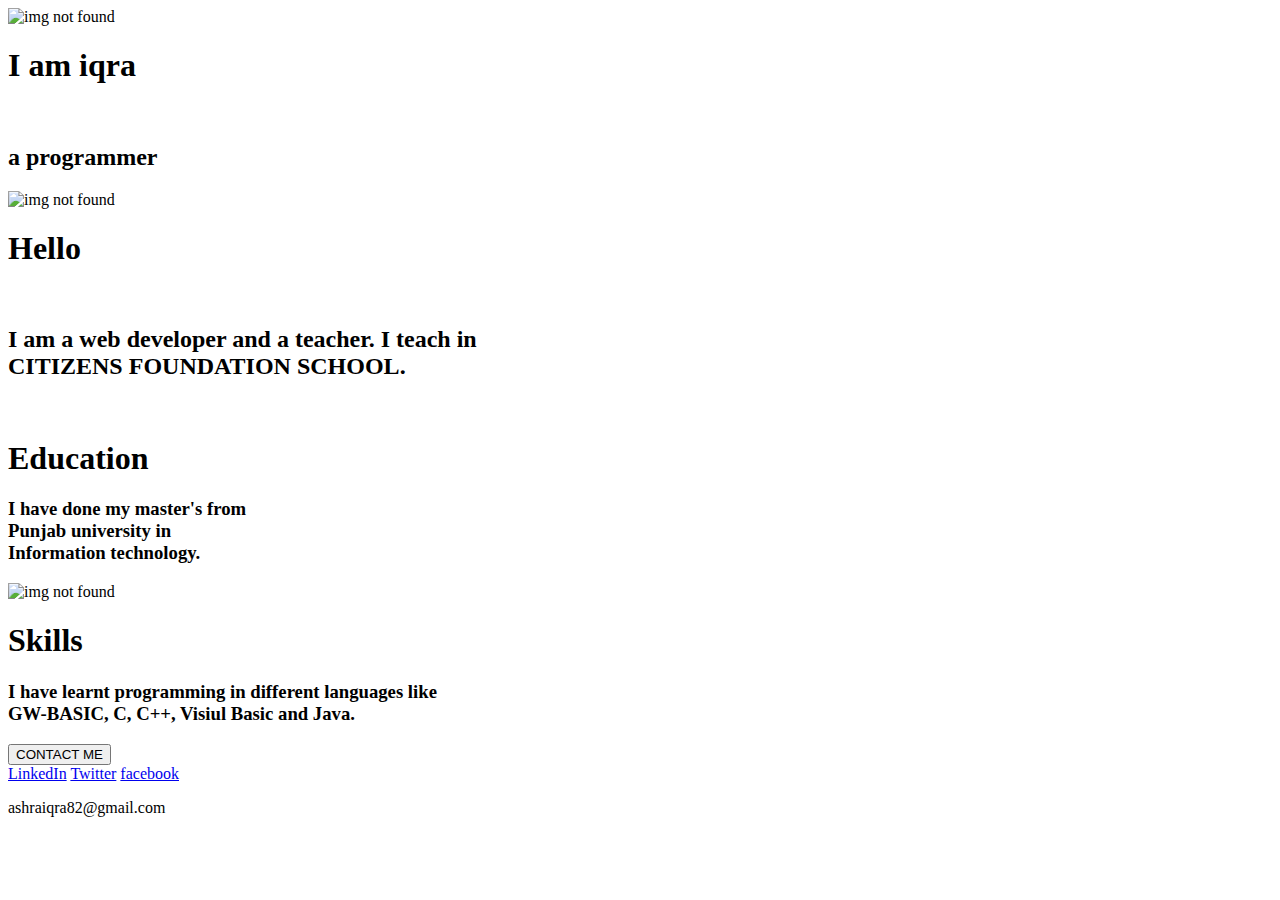
==== index.html @ 293ac608 "Add files via upload" ====
<!DOCTYPE html>
<html lang="en">
<head>
    <meta charset="UTF-8">
    <meta name="viewport" content="width=device-width, initial-scale=1.0">
    <title>portfolio</title>
    <link rel="stylesheet" href="style.css">
    

</head>
<body>
<div class="first-div">
    <img class="first-img" src="C:\Users\Student\Desktop\iqra\porfolio website\da0014_explore_the-worlds-best-air-cleaning-plants_content-embed3_pc_684x684.webp" alt=" img not found">
   <div class="text">
    <h1>I am iqra</h1><br>
    <h2>a programmer</h2>
</div>
</div>
<div class="second-div">
    <img class="second-img" src="C:\Users\Student\Desktop\iqra\porfolio website\pexels-kulbir-9507862-modified.png" alt=" img not found">
    <div class="text2"></div>
    <h1>Hello</h1><br>
<h2>
    I am a web developer and a teacher.
    I teach in <br>
     CITIZENS FOUNDATION SCHOOL.
</h2>
</div>
</div>
<div class="third-div">
<div class="inner-div">
<img class="third-img" src="front-view-stacked-books-graduation-cap-ladders-education-day.png" alt="">
</div>
<div class="text3">
    <h1>Education</h1>
    <p><h3>
        I have done my master's from<br>
        Punjab university in<br> 
        Information technology.
        </h3>
    </p>
</div>
</div>
<div class="fourth-div">
    <div class="inner-div2" >
    <img class="fourth-img" src="C:\Users\Student\Desktop\iqra\porfolio website\pexels-elena-golovchenko-12531510.jpg " alt=" img not found">
</div>
<div class="text4">    
<h1>Skills</h1>
<h3>
<p>
    I have learnt programming in different languages like<br>
GW-BASIC, C, C++, Visiul Basic and Java.
</p>
</h3>
</div>
</div>
<div class="fifth-div">
    <a href="form.html"><button>CONTACT ME</button></a>
</div>
<footer>
   <a href="https://pk.linkedin.com/">LinkedIn</a>
   <a href="https://twitter.com/?lang=en">Twitter</a>
   <a href="https://www.facebook.com/campaign/landing.php?campaign_id=1653377901&extra_1=s%7Cc%7C318307045135%7Ce%7Cfacebook%27%7C&placement=&creative=318307045135&keyword=facebook%27&partner_id=googlesem&extra_2=campaignid%3D1653377901%26adgroupid%3D65139789042%26matchtype%3De%26network%3Dg%26source%3Dnotmobile%26search_or_content%3Ds%26device%3Dc%26devicemodel%3D%26adposition%3D%26target%3D%26targetid%3Dkwd-362360550869%26loc_physical_ms%3D9077138%26loc_interest_ms%3D%26feeditemid%3D%26param1%3D%26param2%3D&gclid=Cj0KCQjwoeemBhCfARIsADR2QCtD8QHxqDCbMxPRX5gFM3eb_d1vMKvCA2uz1SUFrMIxGbRiv0eecnEaAvgJEALw_wcB">facebook</a>
<p>ashraiqra82@gmail.com</p>

</footer>
</body>
</html>
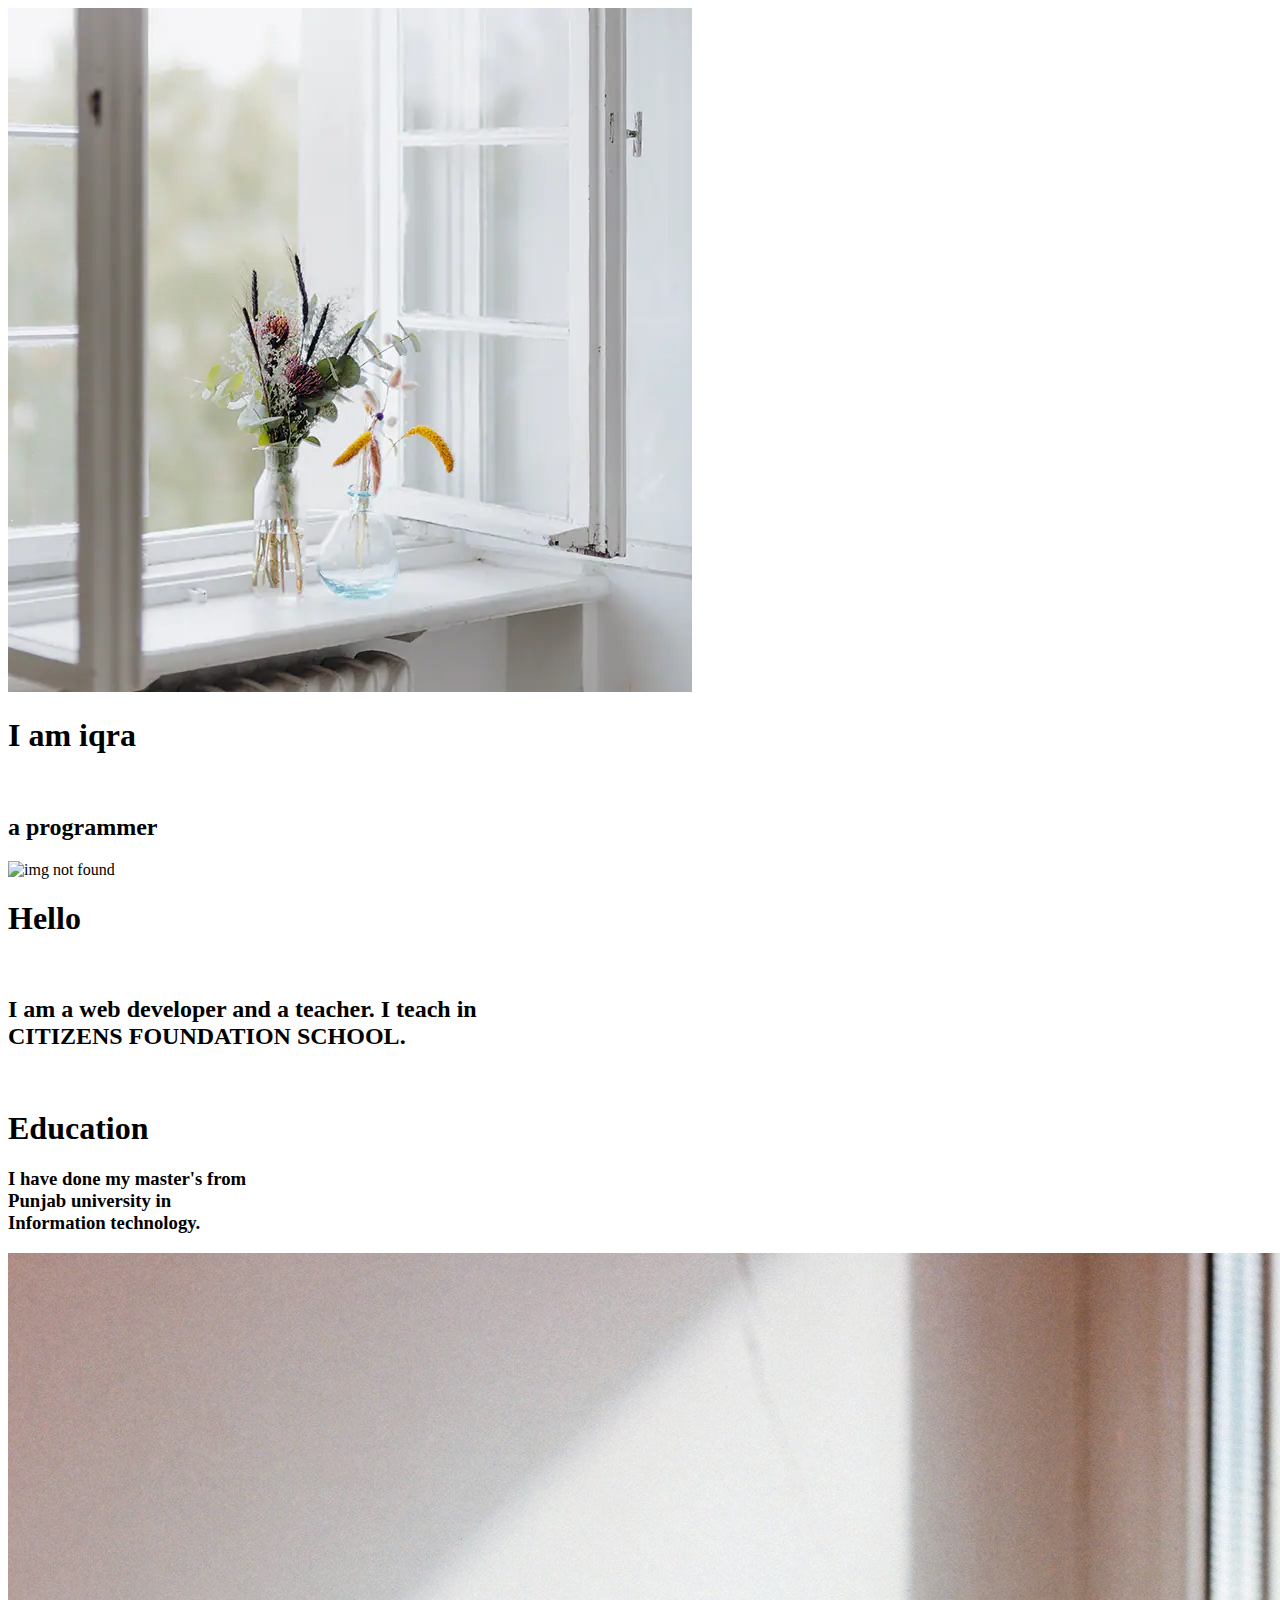
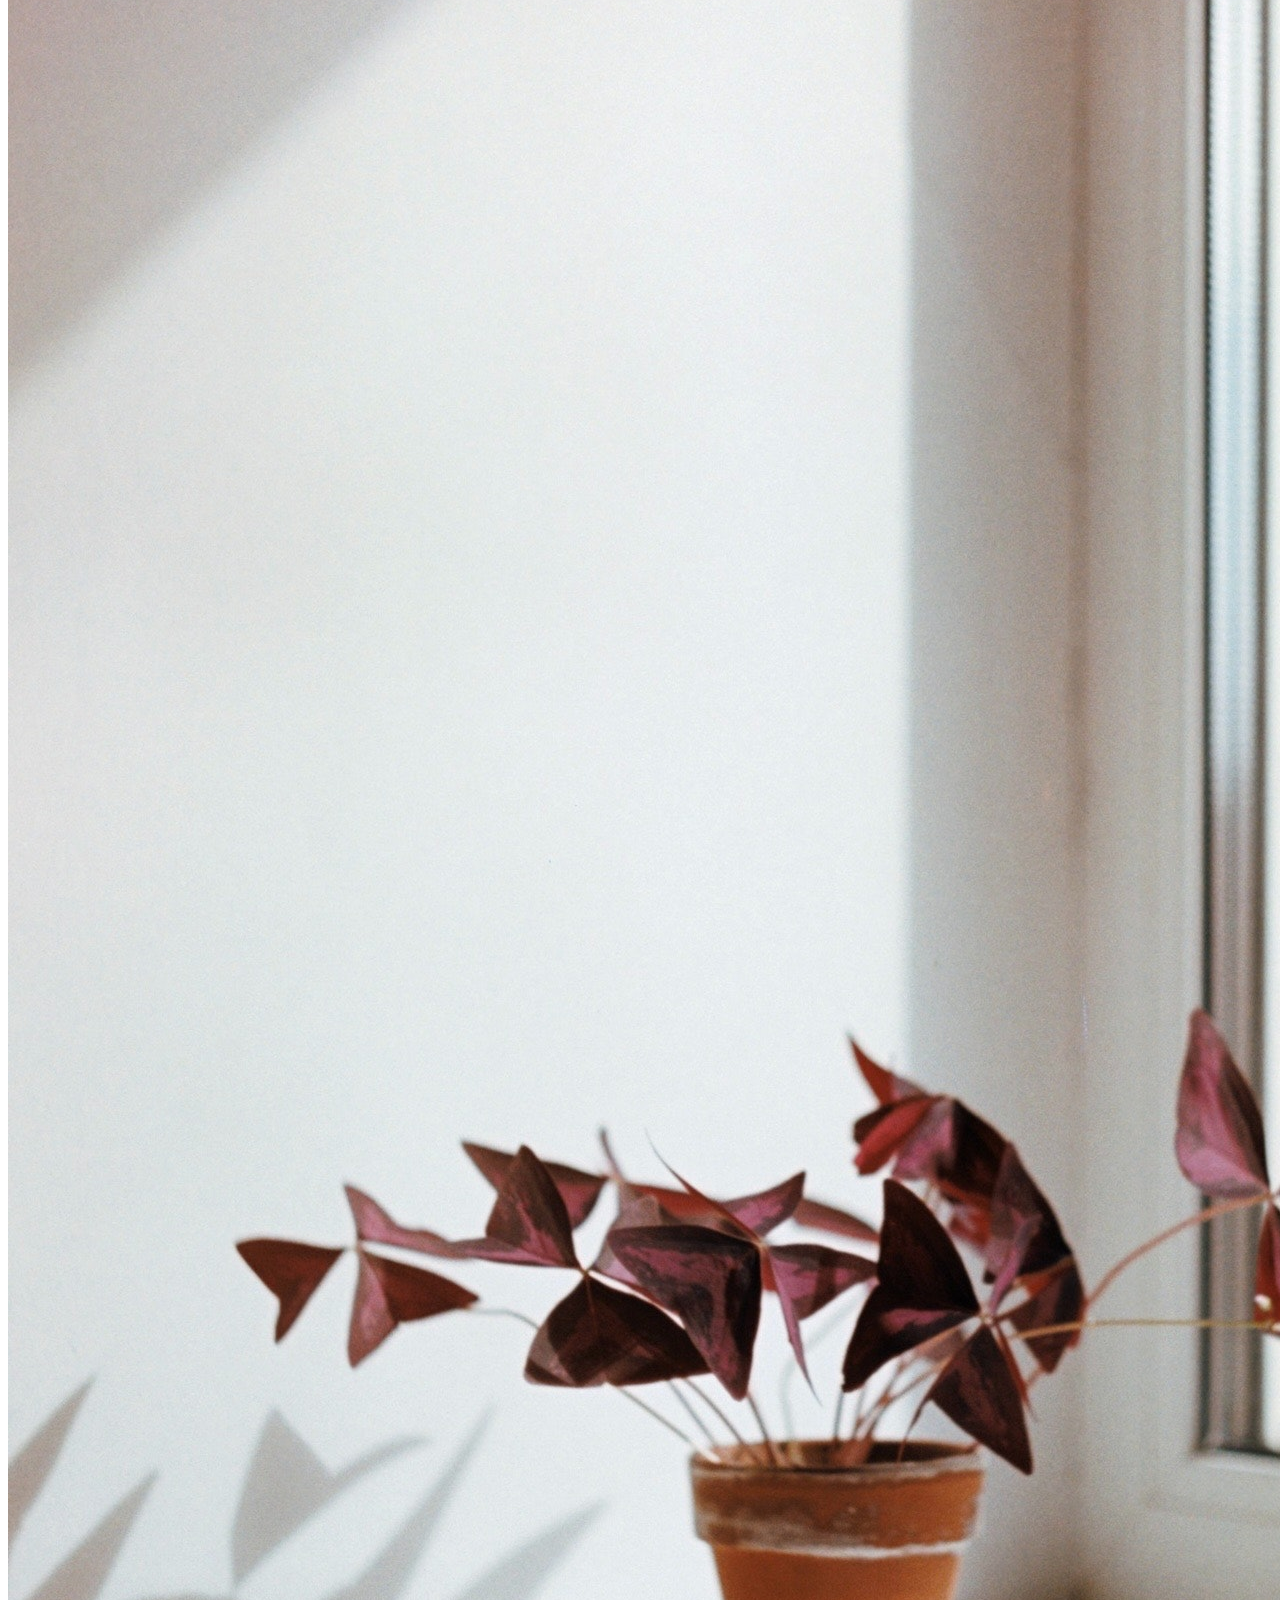
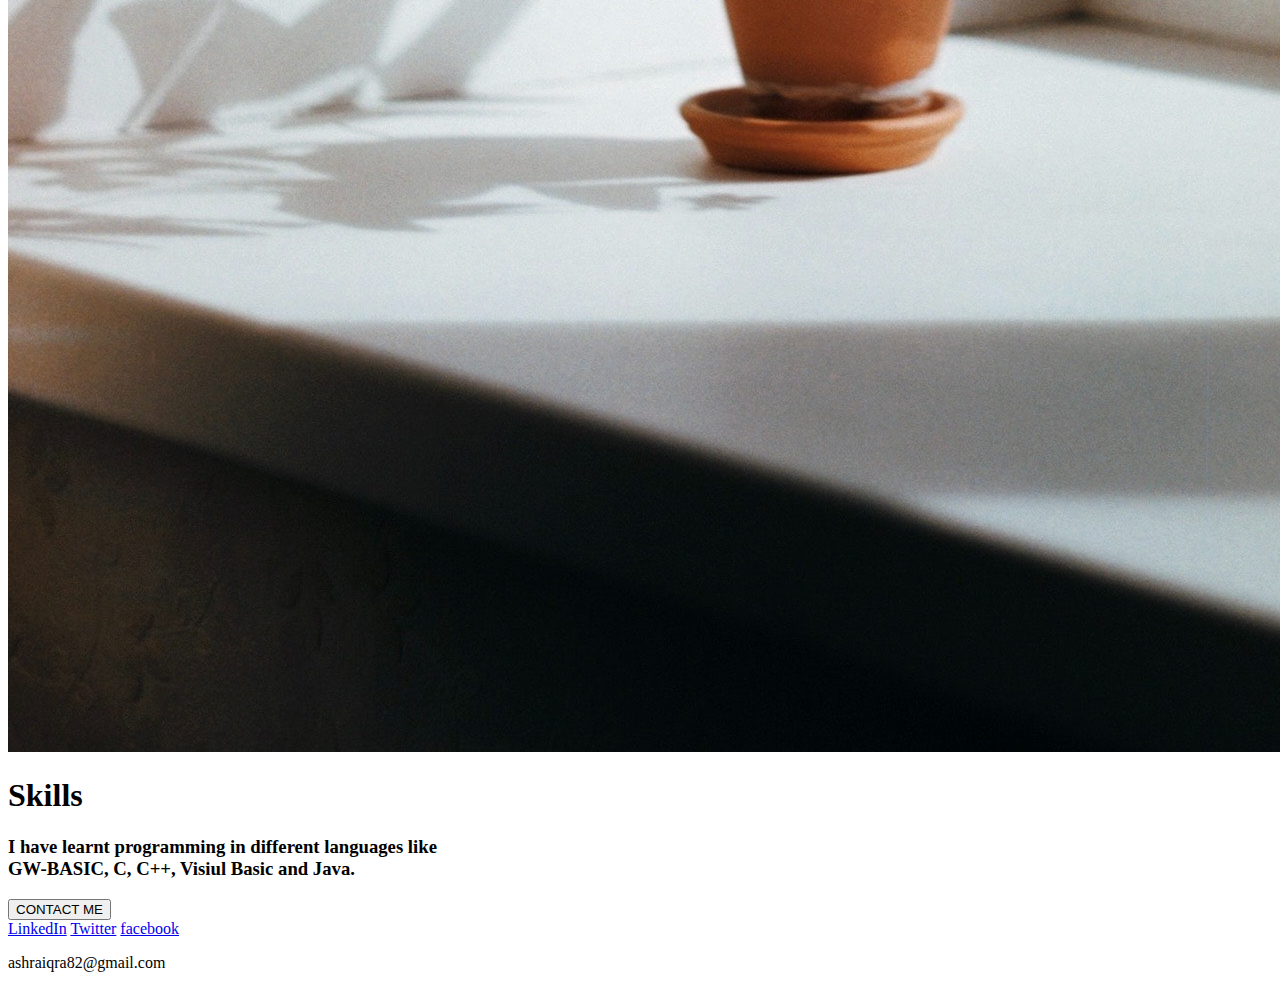
==== commit e6af9784: "Update index.html" ====
--- a/index.html
+++ b/index.html
@@ -10,14 +10,14 @@
 </head>
 <body>
 <div class="first-div">
-    <img class="first-img" src="C:\Users\Student\Desktop\iqra\porfolio website\da0014_explore_the-worlds-best-air-cleaning-plants_content-embed3_pc_684x684.webp" alt=" img not found">
+    <img class="first-img" src="pictures\da0014_explore_the-worlds-best-air-cleaning-plants_content-embed3_pc_684x684.webp" alt=" img not found">
    <div class="text">
     <h1>I am iqra</h1><br>
     <h2>a programmer</h2>
 </div>
 </div>
 <div class="second-div">
-    <img class="second-img" src="C:\Users\Student\Desktop\iqra\porfolio website\pexels-kulbir-9507862-modified.png" alt=" img not found">
+    <img class="second-img" src="pictures\pexels-kulbir-9507862-modified.png" alt=" img not found">
     <div class="text2"></div>
     <h1>Hello</h1><br>
 <h2>
@@ -43,7 +43,7 @@
 </div>
 <div class="fourth-div">
     <div class="inner-div2" >
-    <img class="fourth-img" src="C:\Users\Student\Desktop\iqra\porfolio website\pexels-elena-golovchenko-12531510.jpg " alt=" img not found">
+    <img class="fourth-img" src="pictures\pexels-elena-golovchenko-12531510.jpg " alt=" img not found">
 </div>
 <div class="text4">    
 <h1>Skills</h1>
@@ -66,4 +66,4 @@
 
 </footer>
 </body>
-</html>+</html>
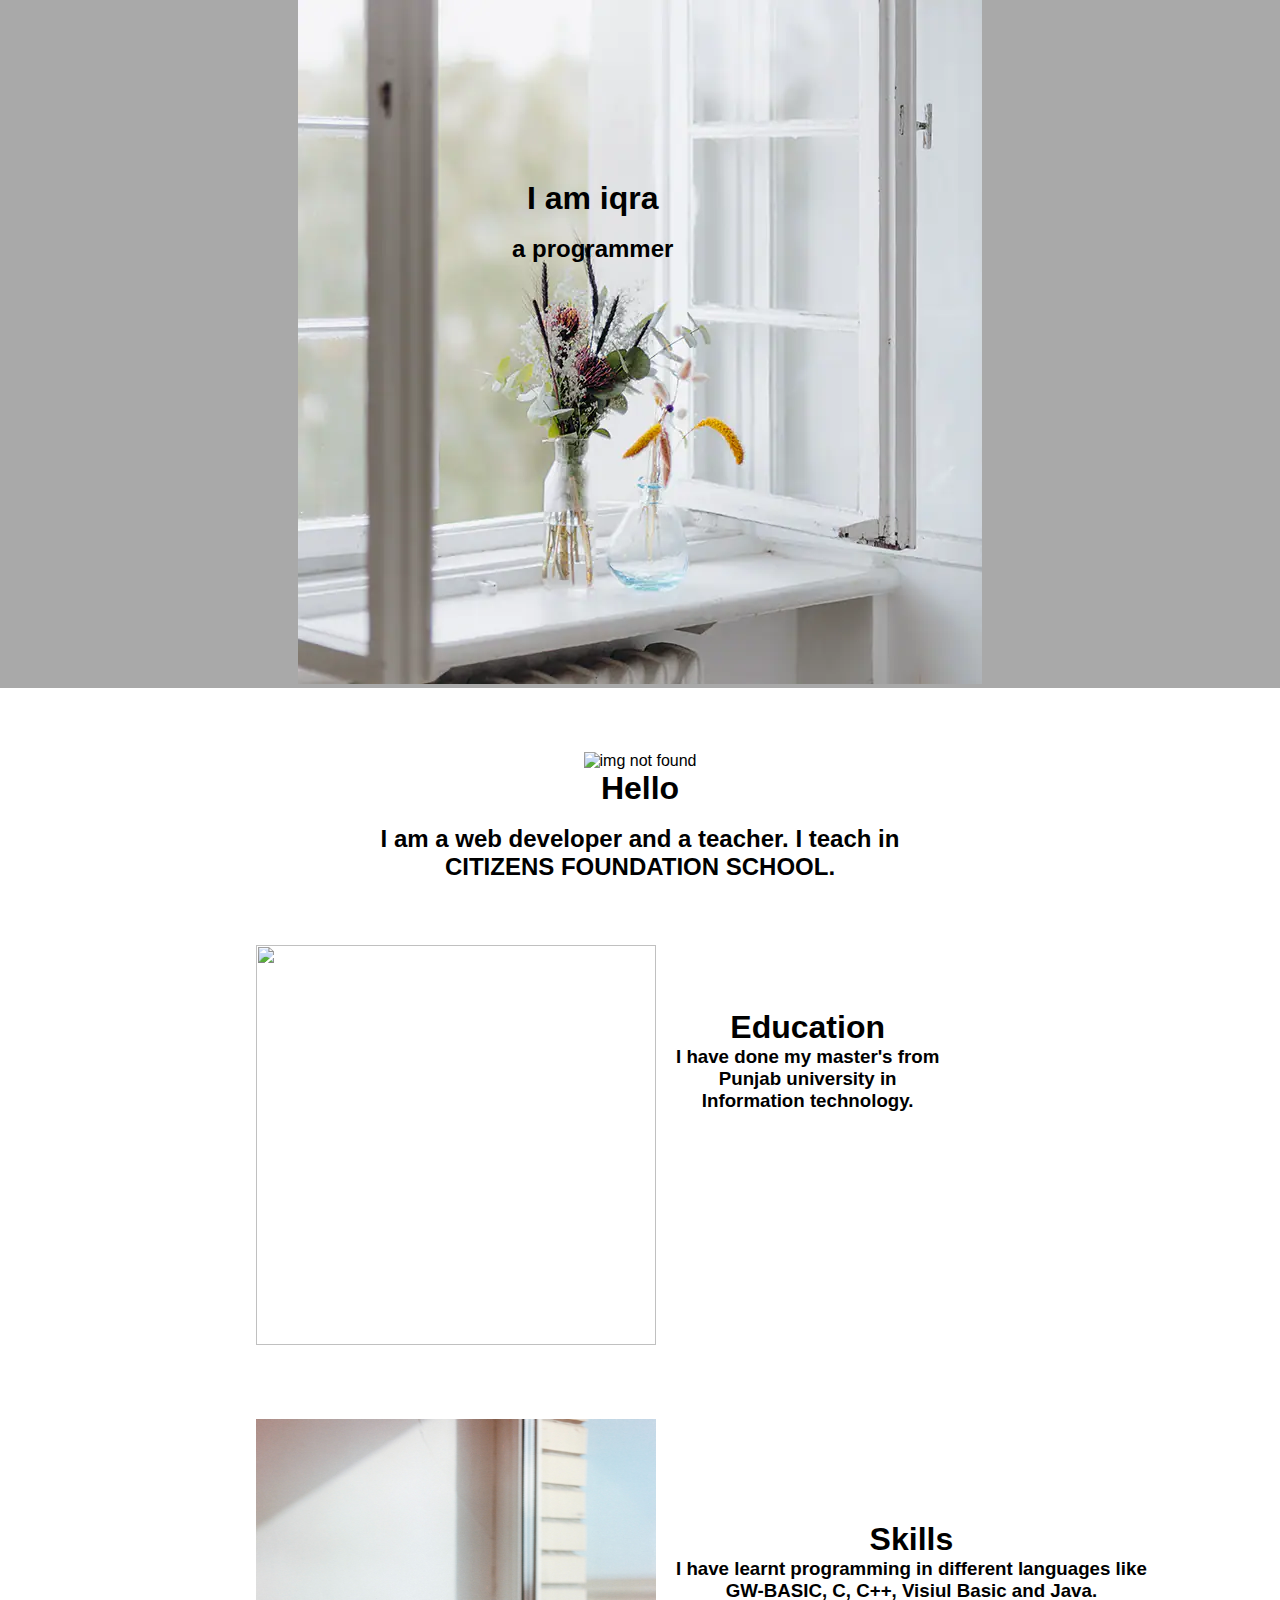
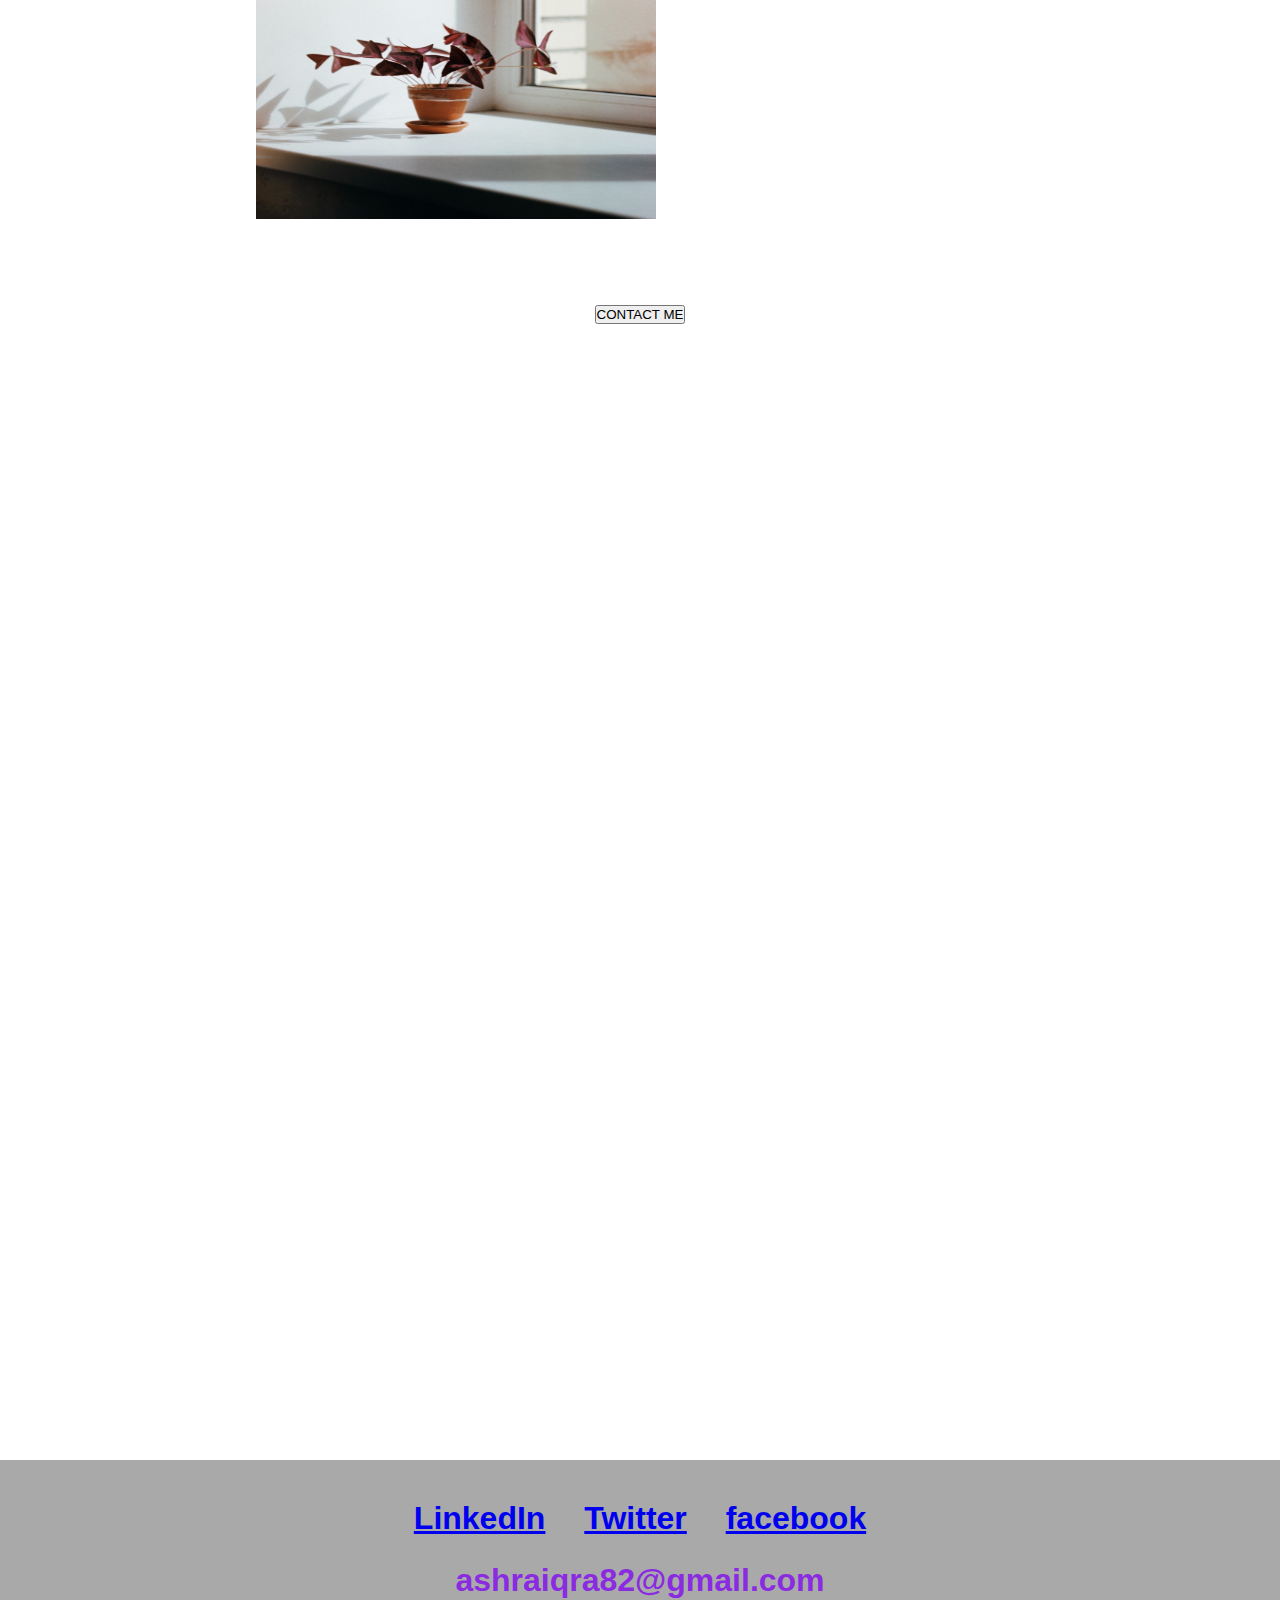
==== commit 1955c90a: "Update index.html" ====
--- a/index.html
+++ b/index.html
@@ -29,7 +29,7 @@
 </div>
 <div class="third-div">
 <div class="inner-div">
-<img class="third-img" src="front-view-stacked-books-graduation-cap-ladders-education-day.png" alt="">
+<img class="third-img" src=" pictures\front-view-stacked-books-graduation-cap-ladders-education-day.png" alt="">
 </div>
 <div class="text3">
     <h1>Education</h1>
--- a/style.css
+++ b/style.css
@@ -0,0 +1,95 @@
+
+*{
+    padding: 0px;
+    margin: 0px;
+}
+body{
+
+    background-color: white;
+    text-align: center;
+    font-family: Arial, Helvetica, sans-serif;
+}
+.first-div
+{
+    background-color: darkgray ;
+}
+.text
+{
+    position: absolute;
+    top: 20%;
+    left: 40%;
+}
+.second-img
+{
+    height: 250px;
+    width: 250px;
+    padding-top: 5%;
+}
+
+.third-img 
+{
+    height:400px;
+    width: 400px;
+    float: left; 
+    margin-top: 5%;
+    margin-left: 20%;  
+    
+}
+.text3
+{
+    margin-top: 10%;  
+    float: left;
+    margin-left: 20px;
+  
+}
+.fourth-div
+{
+margin-top: 40%;
+}
+.fourth-img 
+{
+    height: 400px;
+    width: 400px;
+    float: left;
+    margin-top: 2%;
+    margin-left: 20%;  
+    
+}
+.text4
+{
+
+  margin-top: 10%;  
+  float: left;
+  margin-left: 20px;
+}
+.fifth-div
+{
+
+ margin-top: 80%; 
+ left: 50%;
+}
+footer{
+    background-color: darkgray;
+    height:20%;
+    width: 100%;
+    text-align: center;
+    padding-top: 40px;
+    padding-bottom: 30px;
+    position: absolute;
+    top: 340%;
+    font-weight: bold;
+    font-size: 2rem;
+    word-spacing: 30px;
+    color: blueviolet;
+}
+footer > p {
+    margin-top: 25PX;
+
+
+}
+
+
+
+
+
+
